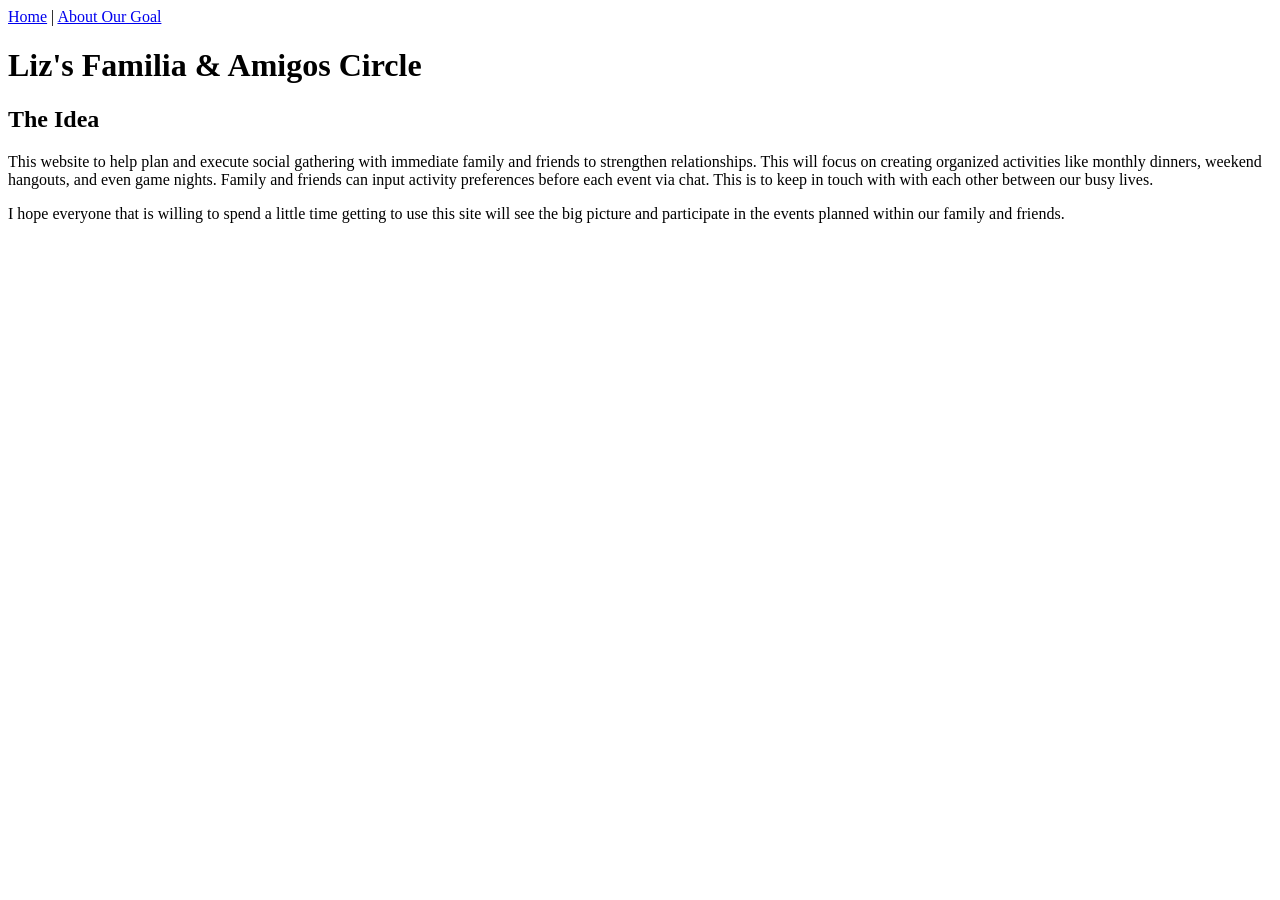
==== index.html @ b8b4be25 "Create index.html for Familia & Amigos Circle This HTML file outlines the purpose of the website and" ====
<html>
  <head>
    <title> Liz's Familiam & Amigos Circle </title>
  </head>
  <nav>
      <a href=index.html">Home</a> | <a href=about.html">About Our Goal</a>
  </nav>
<body>
  <h1>Liz's Familia & Amigos Circle </h1>

  <h2>The Idea</h2>

    <p> This website to help plan and execute social gathering with
immediate family and friends to strengthen relationships. This will focus
on creating organized activities like monthly dinners, weekend hangouts, and even
game nights. Family and friends can input activity
preferences before each event via chat. This is to keep in touch with with each other between our busy lives. </p>

<p> I hope everyone that is willing to spend a little time getting to use this site will see the big picture and participate in the events planned within our family and friends.</p>

</body>
</head>
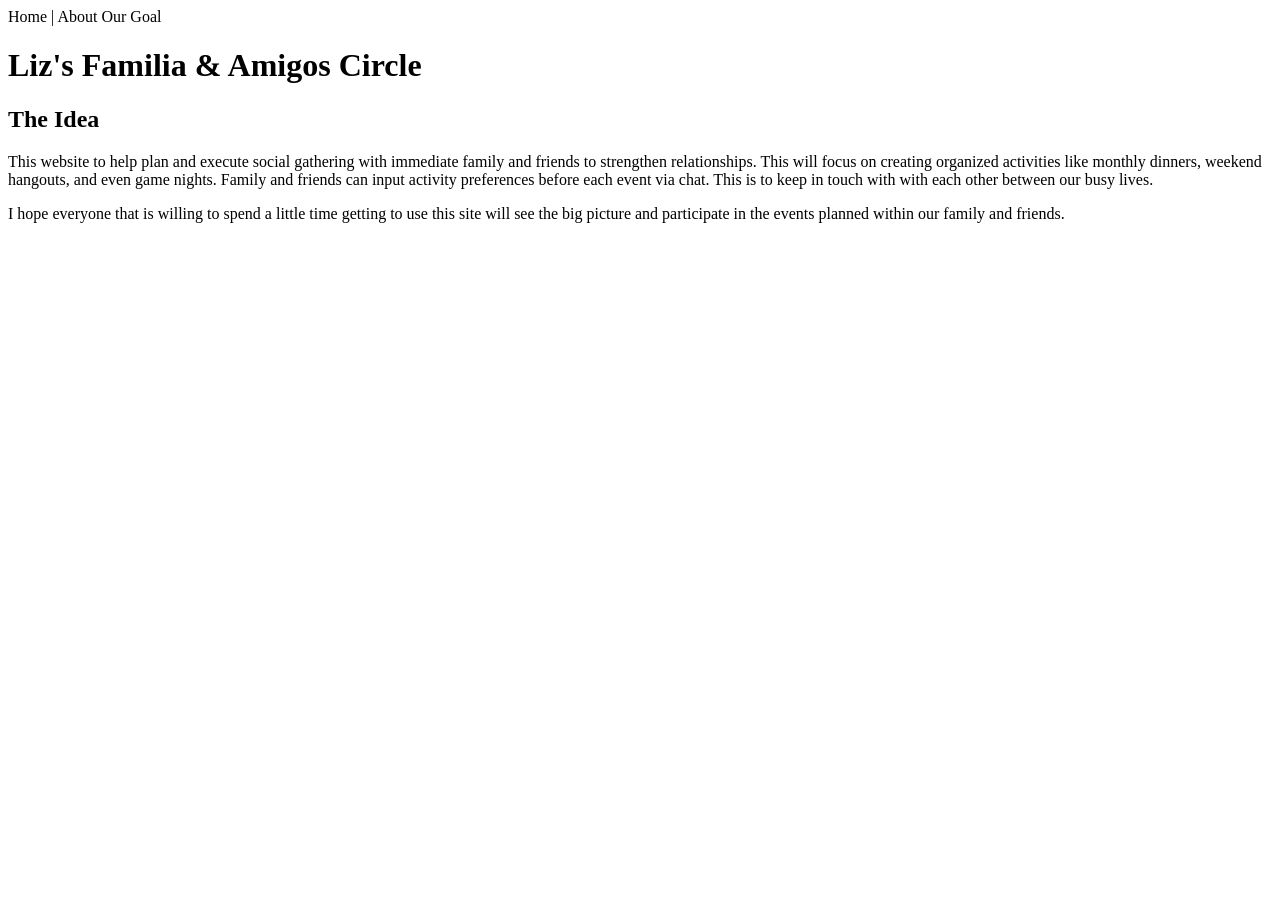
==== commit 34550498: "Fix href attributes in navigation links" ====
--- a/index.html
+++ b/index.html
@@ -3,7 +3,7 @@
     <title> Liz's Familiam & Amigos Circle </title>
   </head>
   <nav>
-      <a href=index.html">Home</a> | <a href=about.html">About Our Goal</a>
+      <a "href=https://lizarellano1618.github.io/My-Final-Project/index.html%22">Home</a> | <a "href=https://lizarellano1618.github.io/My-Final-Project/index.html%22/about.html">About Our Goal</a>
   </nav>
 <body>
   <h1>Liz's Familia & Amigos Circle </h1>
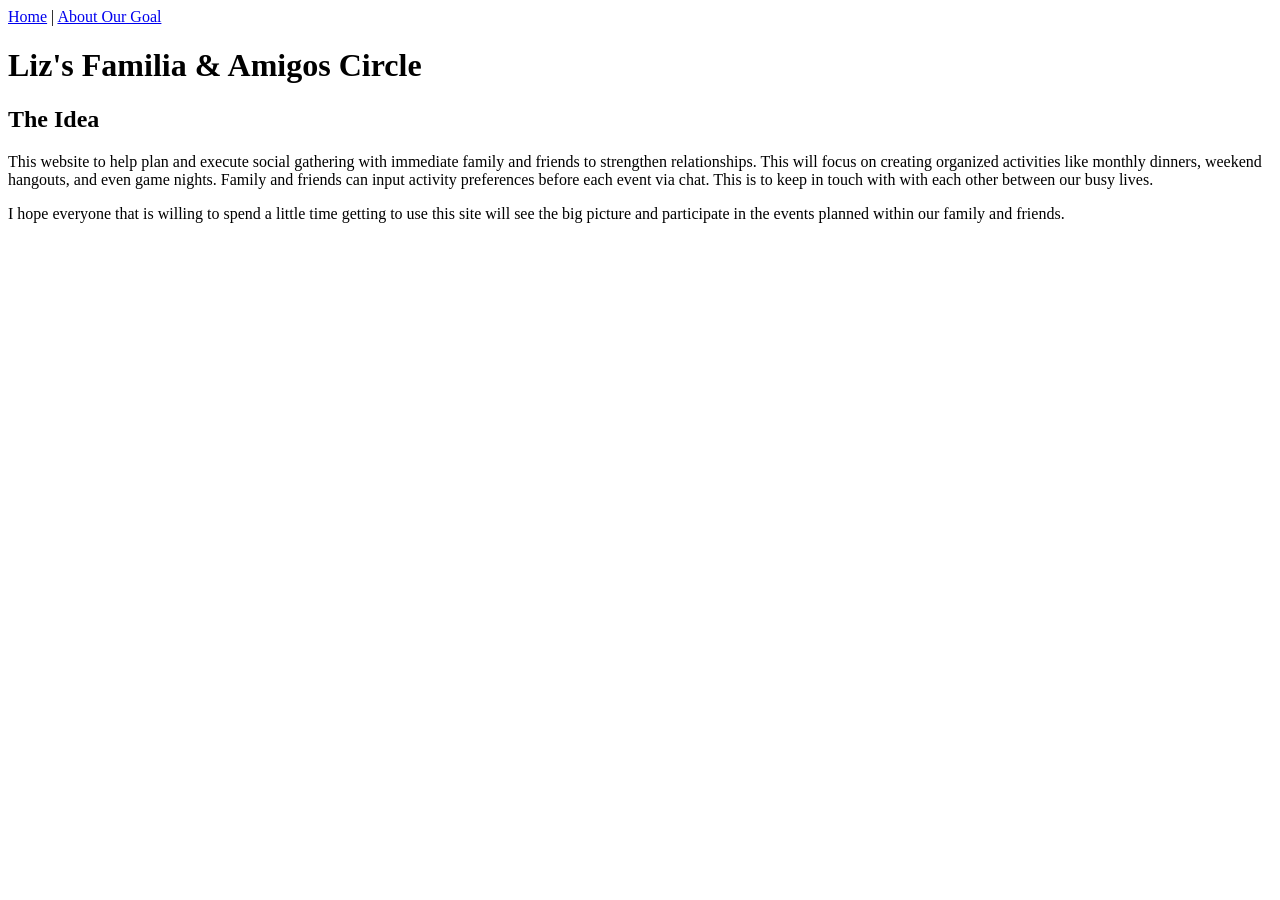
==== commit afeff793: "Update index.html" ====
--- a/index.html
+++ b/index.html
@@ -3,7 +3,7 @@
     <title> Liz's Familiam & Amigos Circle </title>
   </head>
   <nav>
-      <a "href=https://lizarellano1618.github.io/My-Final-Project/index.html%22">Home</a> | <a "href=https://lizarellano1618.github.io/My-Final-Project/index.html%22/about.html">About Our Goal</a>
+      <a href="index.html">Home</a> | <a href="about.html">About Our Goal</a>
   </nav>
 <body>
   <h1>Liz's Familia & Amigos Circle </h1>
